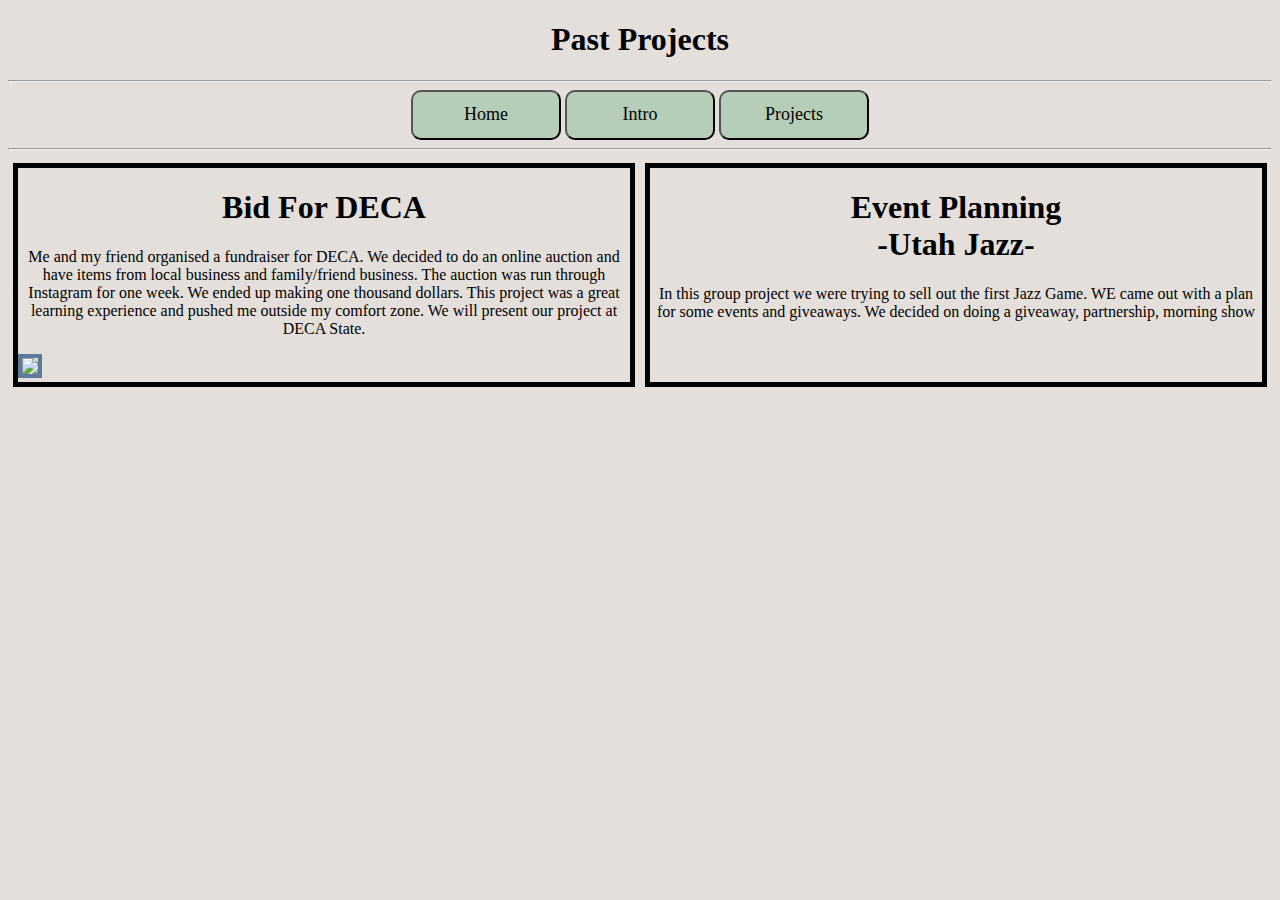
==== projects.html @ a16d67ff "Add files via upload" ====
<!DOCTYPE html>
<html lang="en">
<head>
    <meta charset="UTF-8">
    <meta name="viewport" content="width=device-width, initial-scale=1.0">
    <title>Past Projects</title>
    <link rel="stylesheet" type="text/css" href="style.css">
</head>
<body>
   <header>
    <h1 class="home-title">Past Projects</h1>
    <hr>
   
    <nav id="nav-color">
        <a href="index.html"><button>Home</button></a>
        <a href="intro.html"><button>Intro</button></a>
        <a href="projects.html"><button>Projects</button></a>
         
     </nav>
   <hr>
   </header> 
   <main>
       <div id="grid">
           <div id="BFD">
               <h1 class="bid">Bid For DECA</h1>
              <p class="fundraiser">Me and my friend organised a fundraiser for DECA. We decided to do an online auction and have items from local business and family/friend business. The auction was run through Instagram for one week. We ended up making one thousand dollars. This project was a great learning experience and pushed me outside my comfort zone. We will present our project at DECA State.</p>
              
               <img src="https://resources.finalsite.net/images/f_auto,q_auto/v1697143224/ferrisisdorg/fm17vvxndzufai7b3fcu/DECA.png">
           </div>
           <div id="Jazz">
               <h1 class="Event">Event Planning<br>-Utah Jazz-</h1>
               <p class="plan">In this group project we were trying to sell out the first Jazz Game. WE came out with a plan for some events and giveaways. We decided on doing a giveaway, partnership, morning show </p>
           </div>
       </div>
   </main>
</body>
</html>
---- style.css ----
#grid{
    display:grid;
    grid-template-columns:minmax(0,1fr)repeat(2, minmax(0,175px))minmax(0,1fr);
    grid-template-rows: minmax(0, 1fr) repeat(4, auto) minmax(0, 1fr);
    
}

.home-title {
            font-family:Merriweather;
            text-align:center;
        }
button{
    background-color:#B6CEB7;
    width:150px;
    height:50px;
    font-size:18px;
    border-radius:10px;
     font-family:Merriweather;
}
 nav{
    text-align:center;
}
body{
    background-color:#E4DFDA;
}
.home{
    text-align:center;
}

.resume-content {
    grid-column:1/3;
    grid-row:1/6;
    margin:20px 20px 20px 20px;
    border: 3px solid #5B7B9A; 
    /*height: 300px;*/
    padding: 10px;
}
a {
    color:#C27073;
}
#photo-1{
    grid-column:3/5;
    grid-row:1/2;
    padding: 10px;
    margin: 20px 0px 0px 185px
}
#photo-2{
    grid-column:3/5;
    grid-row:2/3;
    margin: 20px 0px 0px 150px
}

img{
    height:350px;
    border:4px solid #5B7B9A;
}
#selfies{
    grid-column:1/2;
    grid-row:1/4;
    border: 5px solid black;
    margin: 5px 5px 5px 5px;
}
#list{
    grid-column:2/4;
    grid-row:1/3;
    border: 5px solid black;
    margin: 5px 5px 5px 5px;
    padding:5px 5px 5px 5px;
}
#cool{
    grid-column:4/5;
    grid-row:1/4;
    border: 5px solid black;
    margin: 5px 5px 5px 5px;
}
#BFD{
     grid-column:1/3;
    grid-row:1/4;
    border: 5px solid black;
    margin: 5px 5px 5px 5px;
}
#Jazz{
     grid-column:3/5;
    grid-row:1/4;
    border: 5px solid black;
    margin: 5px 5px 5px 5px;
}
 .me {
    text-align:center;
}
.bid{
     text-align:center;
}
.fundraiser{
       text-align:center;
}
.Event {
     text-align:center;
}
.plan {
       text-align:center;
}
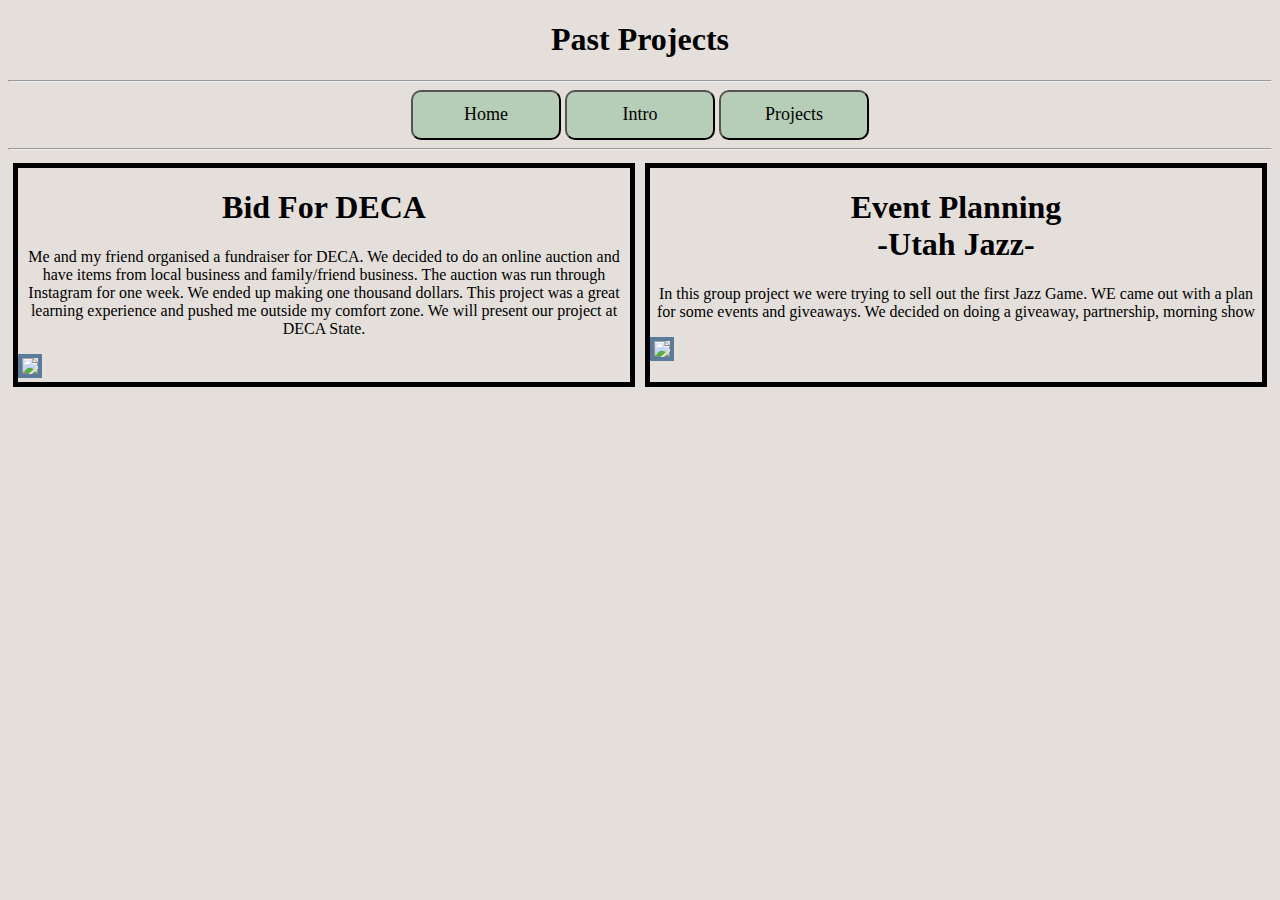
==== commit 98c2479b: "Update projects.html" ====
--- a/projects.html
+++ b/projects.html
@@ -25,11 +25,12 @@
                <h1 class="bid">Bid For DECA</h1>
               <p class="fundraiser">Me and my friend organised a fundraiser for DECA. We decided to do an online auction and have items from local business and family/friend business. The auction was run through Instagram for one week. We ended up making one thousand dollars. This project was a great learning experience and pushed me outside my comfort zone. We will present our project at DECA State.</p>
               
-               <img src="https://resources.finalsite.net/images/f_auto,q_auto/v1697143224/ferrisisdorg/fm17vvxndzufai7b3fcu/DECA.png">
+               <img src="bid for deca.png">
            </div>
            <div id="Jazz">
                <h1 class="Event">Event Planning<br>-Utah Jazz-</h1>
                <p class="plan">In this group project we were trying to sell out the first Jazz Game. WE came out with a plan for some events and giveaways. We decided on doing a giveaway, partnership, morning show </p>
+               <img src="images/calendar.png">
            </div>
        </div>
    </main>
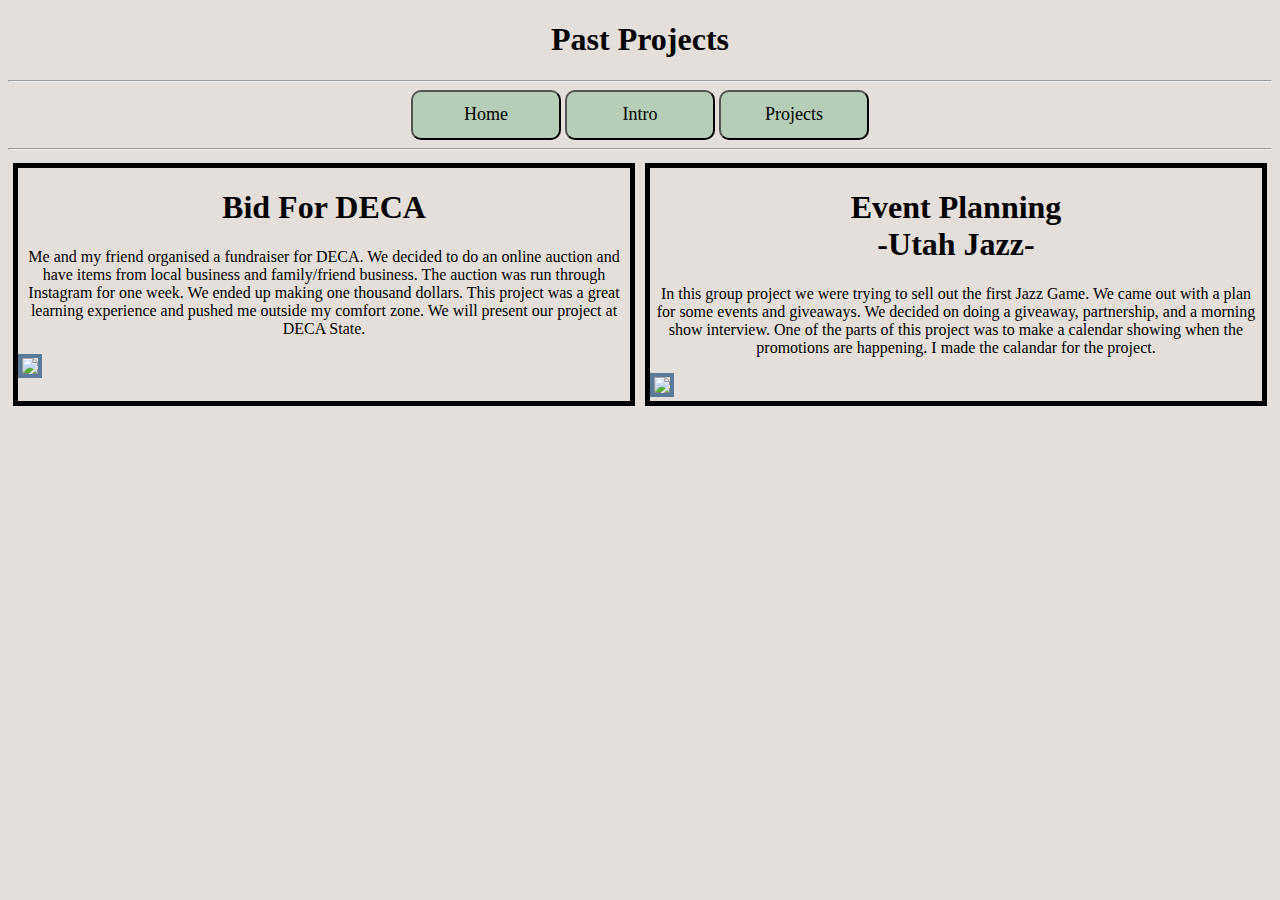
==== commit f6ea8827: "Update projects.html" ====
--- a/projects.html
+++ b/projects.html
@@ -25,12 +25,12 @@
                <h1 class="bid">Bid For DECA</h1>
               <p class="fundraiser">Me and my friend organised a fundraiser for DECA. We decided to do an online auction and have items from local business and family/friend business. The auction was run through Instagram for one week. We ended up making one thousand dollars. This project was a great learning experience and pushed me outside my comfort zone. We will present our project at DECA State.</p>
               
-               <img src="bid for deca.png">
+               <img id="flyer" src="images/bid for deca.jpeg">
            </div>
            <div id="Jazz">
                <h1 class="Event">Event Planning<br>-Utah Jazz-</h1>
-               <p class="plan">In this group project we were trying to sell out the first Jazz Game. WE came out with a plan for some events and giveaways. We decided on doing a giveaway, partnership, morning show </p>
-               <img src="images/calendar.png">
+               <p class="plan">In this group project we were trying to sell out the first Jazz Game. We came out with a plan for some events and giveaways. We decided on doing a giveaway, partnership, and a morning show interview. One of the parts of this project was to make a calendar showing when the promotions are happening. I made the calandar for the project.</p>
+               <img id="calendar" src="images/calendar.jpeg">
            </div>
        </div>
    </main>
--- a/style.css
+++ b/style.css
@@ -100,3 +100,6 @@
 .plan {
        text-align:center;
 }
+.pics{
+    text-align:center;
+}
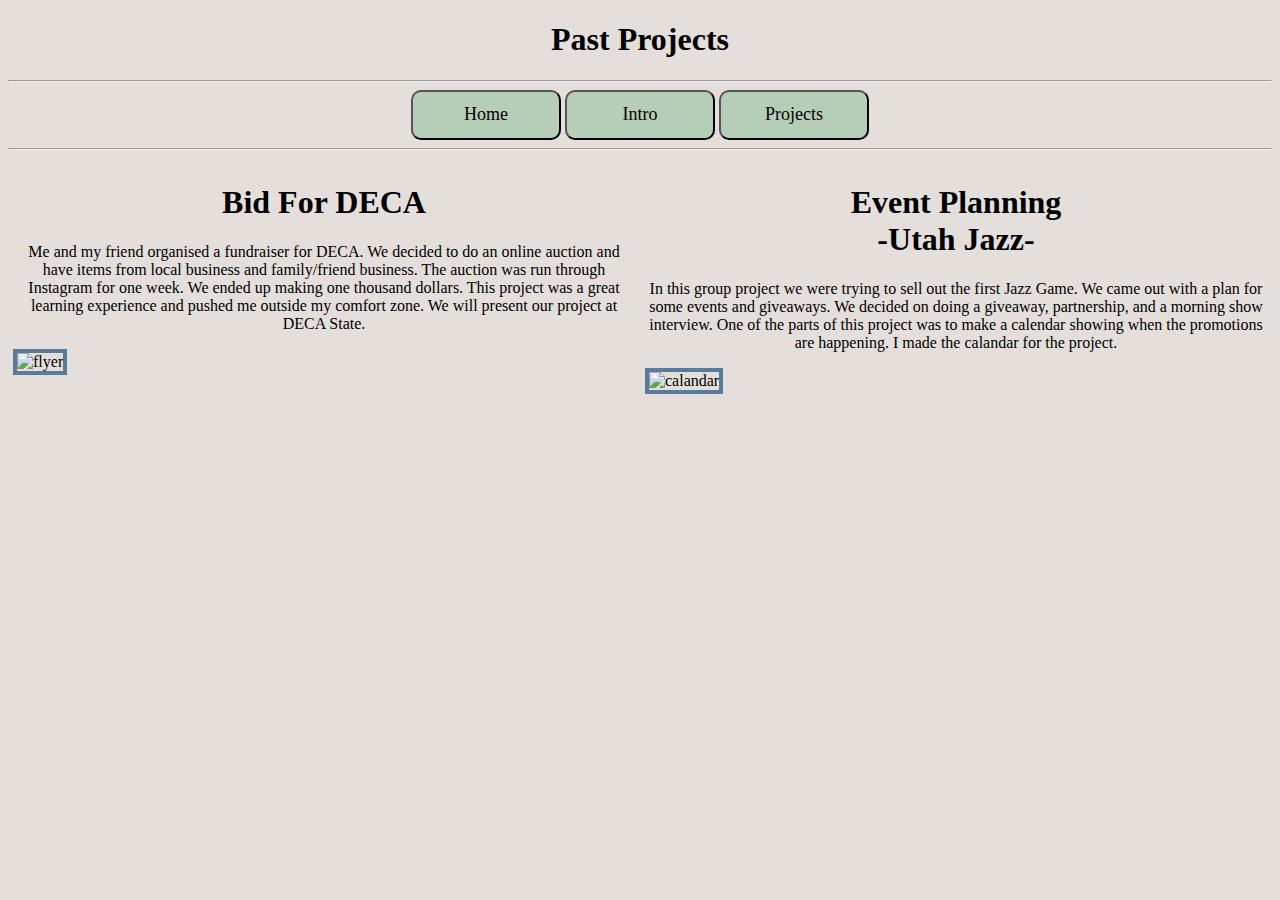
==== commit 08a58bc6: "Update projects.html" ====
--- a/projects.html
+++ b/projects.html
@@ -25,12 +25,12 @@
                <h1 class="bid">Bid For DECA</h1>
               <p class="fundraiser">Me and my friend organised a fundraiser for DECA. We decided to do an online auction and have items from local business and family/friend business. The auction was run through Instagram for one week. We ended up making one thousand dollars. This project was a great learning experience and pushed me outside my comfort zone. We will present our project at DECA State.</p>
               
-               <img id="flyer" src="images/bid for deca.jpeg">
+               <img id="flyer" src="images/bidfordeca.jpeg" alt="flyer">
            </div>
            <div id="Jazz">
                <h1 class="Event">Event Planning<br>-Utah Jazz-</h1>
                <p class="plan">In this group project we were trying to sell out the first Jazz Game. We came out with a plan for some events and giveaways. We decided on doing a giveaway, partnership, and a morning show interview. One of the parts of this project was to make a calendar showing when the promotions are happening. I made the calandar for the project.</p>
-               <img id="calendar" src="images/calendar.jpeg">
+               <img id="calendar" src="images/calendar.jpeg" alt="calandar">
            </div>
        </div>
    </main>
--- a/style.css
+++ b/style.css
@@ -32,7 +32,7 @@
     grid-row:1/6;
     margin:20px 20px 20px 20px;
     border: 3px solid #5B7B9A; 
-    /*height: 300px;*/
+   
     padding: 10px;
 }
 a {
@@ -57,32 +57,32 @@
 #selfies{
     grid-column:1/2;
     grid-row:1/4;
-    border: 5px solid black;
+   
     margin: 5px 5px 5px 5px;
 }
 #list{
     grid-column:2/4;
     grid-row:1/3;
-    border: 5px solid black;
+   
     margin: 5px 5px 5px 5px;
     padding:5px 5px 5px 5px;
 }
 #cool{
     grid-column:4/5;
     grid-row:1/4;
-    border: 5px solid black;
+   
     margin: 5px 5px 5px 5px;
 }
 #BFD{
      grid-column:1/3;
     grid-row:1/4;
-    border: 5px solid black;
+   
     margin: 5px 5px 5px 5px;
 }
 #Jazz{
      grid-column:3/5;
     grid-row:1/4;
-    border: 5px solid black;
+  
     margin: 5px 5px 5px 5px;
 }
  .me {
@@ -100,6 +100,9 @@
 .plan {
        text-align:center;
 }
+#collage{
+     margin: 50px 50px 50px 50px
+}
 .pics{
-    text-align:center;
+margin: 10px 50px 10px 50px
 }
